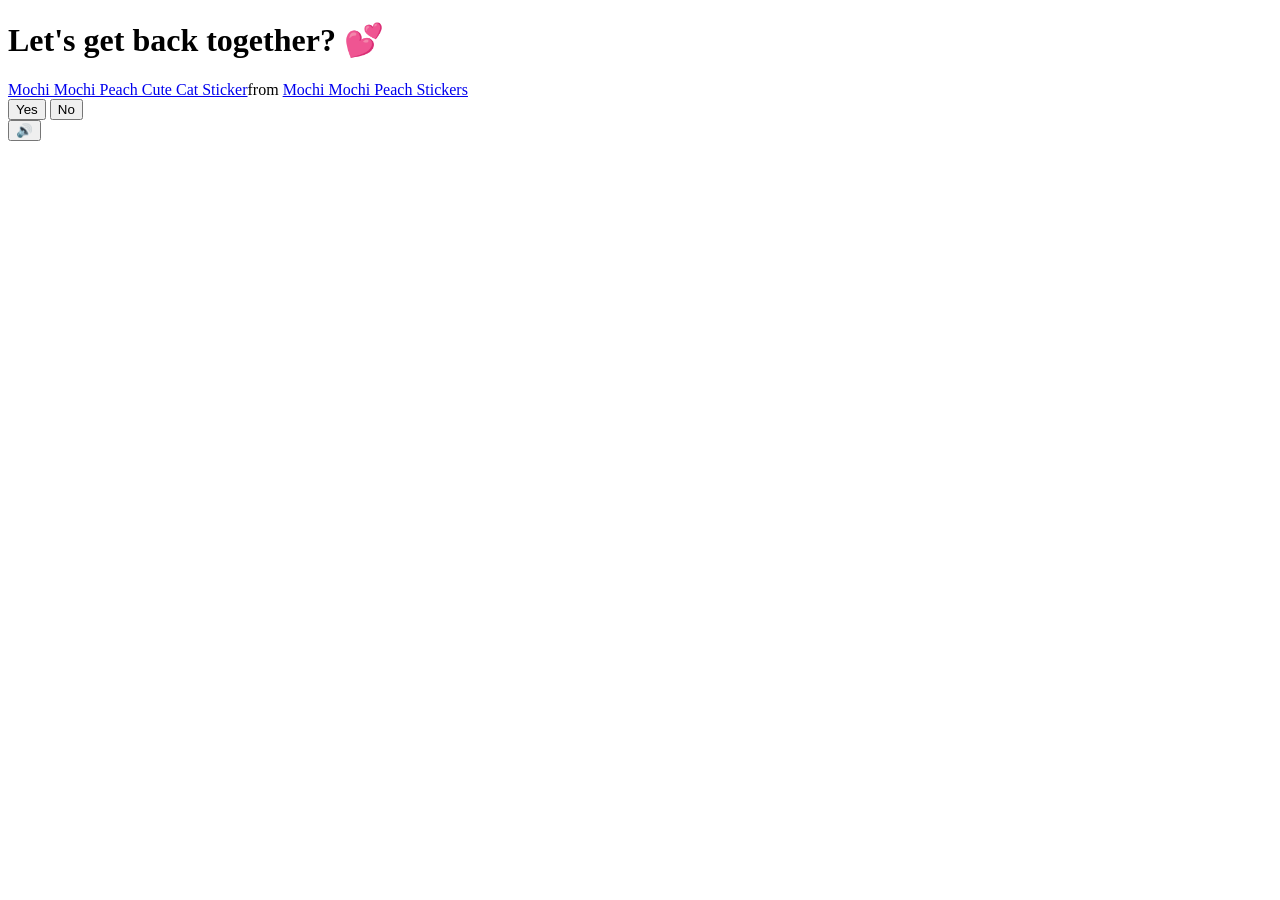
==== index.html @ fb06d25c "Update title and heading for Valentine's theme" ====
<!DOCTYPE html>
<html lang="en">
<head>
    <meta charset="UTF-8">
    <meta name="viewport" content="width=device-width, initial-scale=1.0">
    <title>Let's get back together? 💕</title>
    <link rel="preconnect" href="https://fonts.googleapis.com">
    <link href="https://fonts.googleapis.com/css2?family=Nunito:wght@400;700;800;900&display=swap" rel="stylesheet">
    <link rel="stylesheet" href="style.css">
</head>
<body>
    <div class="hearts-bg"></div>

    <div class="container">
        <h1>Let's get back together? 💕</h1>

        <div class="gif-container">
            <div class="tenor-gif-embed" data-postid="15325721" data-share-method="host" data-aspect-ratio="1.23552" data-width="100%"><a href="https://tenor.com/view/mochi-mochi-peach-cute-cat-kitty-mochi-peach-begging-gif-15325721">Mochi Mochi Peach Cute Cat Sticker</a>from <a href="https://tenor.com/search/mochi+mochi+peach-stickers">Mochi Mochi Peach Stickers</a></div> <script type="text/javascript" async src="https://tenor.com/embed.js"></script>
        </div>

        <div class="buttons">
            <button id="yes-btn" onclick="handleYesClick()">Yes</button>
            <button id="no-btn" onclick="handleNoClick()">No</button>
        </div>
        <div id="tease-toast"></div>
    </div>

    <audio id="bg-music" loop autoplay muted>
        <source src="music/beabadoobee - Glue Song (Lyrics).mp3" type="audio/mpeg">
    </audio>

    <button id="music-toggle" onclick="toggleMusic()" title="Toggle music">🔊</button>

    <script src="script.js"></script>
</body>
</html>
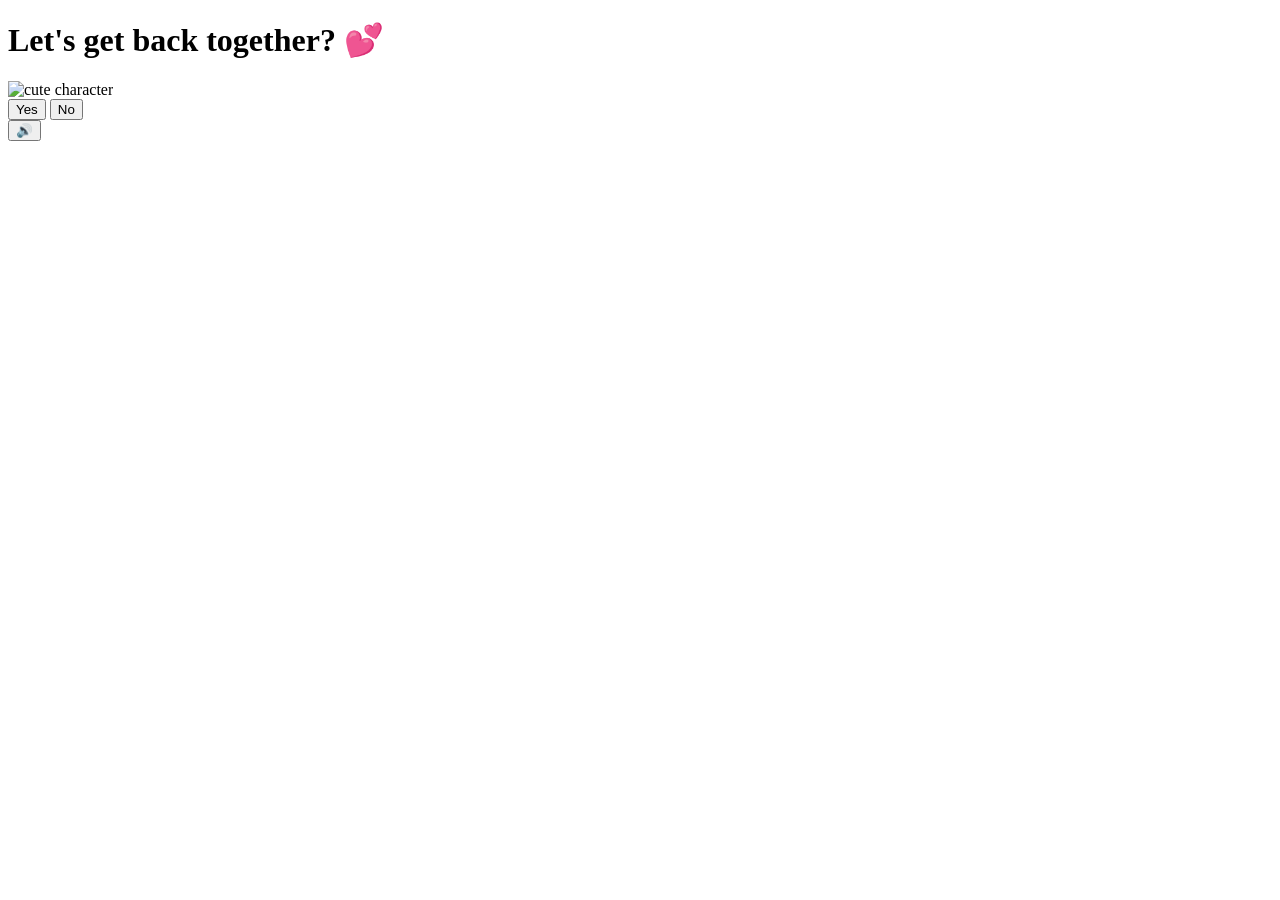
==== commit 844f43a1: "Update GIF embed to image tag for cat GIF Replaced GIF embed with an image tag for the cat GIF." ====
--- a/index.html
+++ b/index.html
@@ -15,7 +15,7 @@
         <h1>Let's get back together? 💕</h1>
 
         <div class="gif-container">
-            <div class="tenor-gif-embed" data-postid="15325721" data-share-method="host" data-aspect-ratio="1.23552" data-width="100%"><a href="https://tenor.com/view/mochi-mochi-peach-cute-cat-kitty-mochi-peach-begging-gif-15325721">Mochi Mochi Peach Cute Cat Sticker</a>from <a href="https://tenor.com/search/mochi+mochi+peach-stickers">Mochi Mochi Peach Stickers</a></div> <script type="text/javascript" async src="https://tenor.com/embed.js"></script>
+            <img id="cat-gif" src="https://tenor.com/view/mochi-mochi-peach-cute-cat-kitty-mochi-peach-begging-gif-15325721" alt="cute character">
         </div>
 
         <div class="buttons">
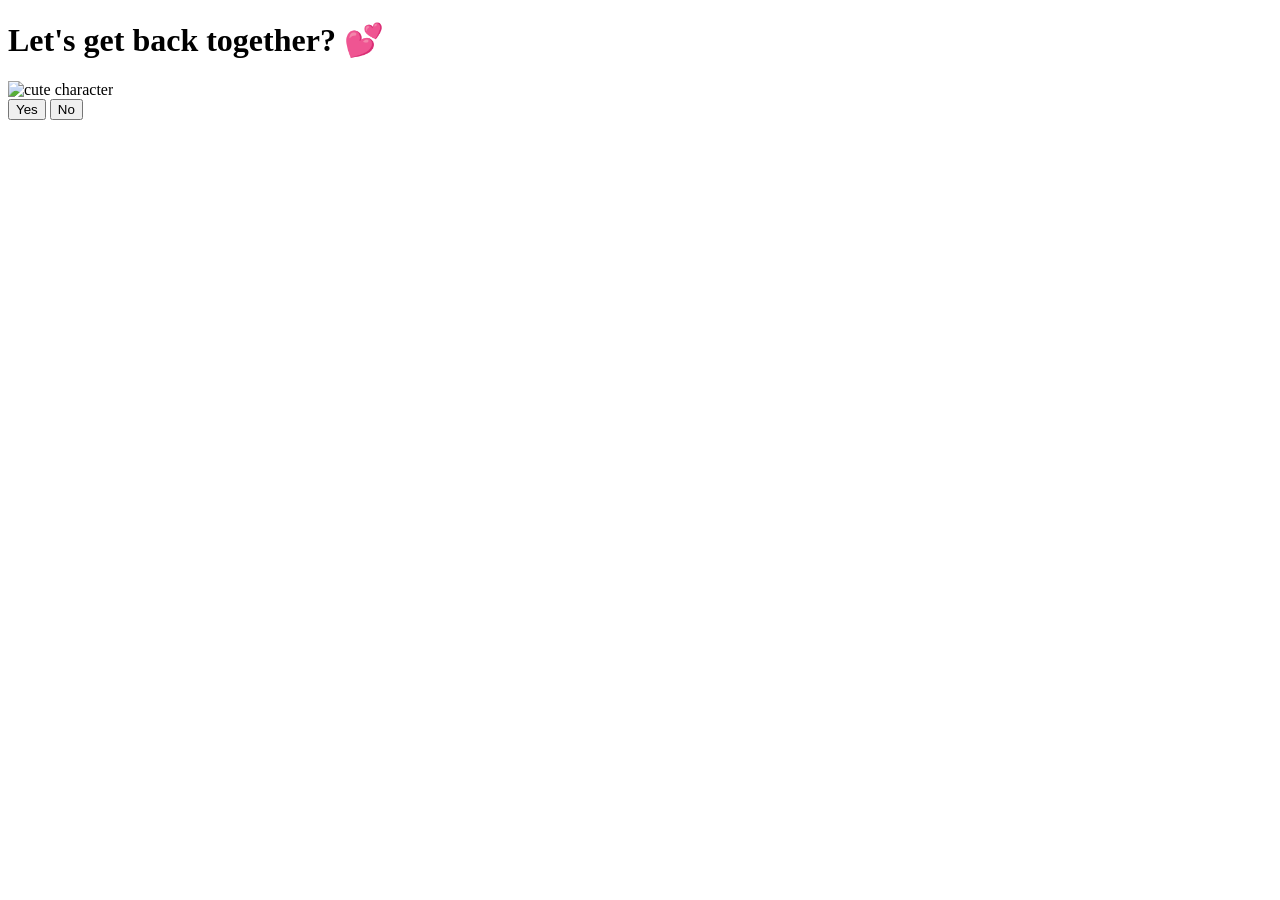
==== commit 8c0b95e1: "Update index.html" ====
--- a/index.html
+++ b/index.html
@@ -15,7 +15,7 @@
         <h1>Let's get back together? 💕</h1>
 
         <div class="gif-container">
-            <img id="cat-gif" src="https://tenor.com/view/mochi-mochi-peach-cute-cat-kitty-mochi-peach-begging-gif-15325721" alt="cute character">
+            <img id="cat-gif" src="https://media.tenor.com/wsVaAXbCmWUAAAAi/mochi-mochi-peach-cute-cat.gif" alt="cute character">
         </div>
 
         <div class="buttons">
@@ -25,11 +25,9 @@
         <div id="tease-toast"></div>
     </div>
 
-    <audio id="bg-music" loop autoplay muted>
-        <source src="music/beabadoobee - Glue Song (Lyrics).mp3" type="audio/mpeg">
+    <audio id="bg-music" loop>
+        <source src="music/VID_20260607203742.mp3" type="audio/mpeg">
     </audio>
-
-    <button id="music-toggle" onclick="toggleMusic()" title="Toggle music">🔊</button>
 
     <script src="script.js"></script>
 </body>
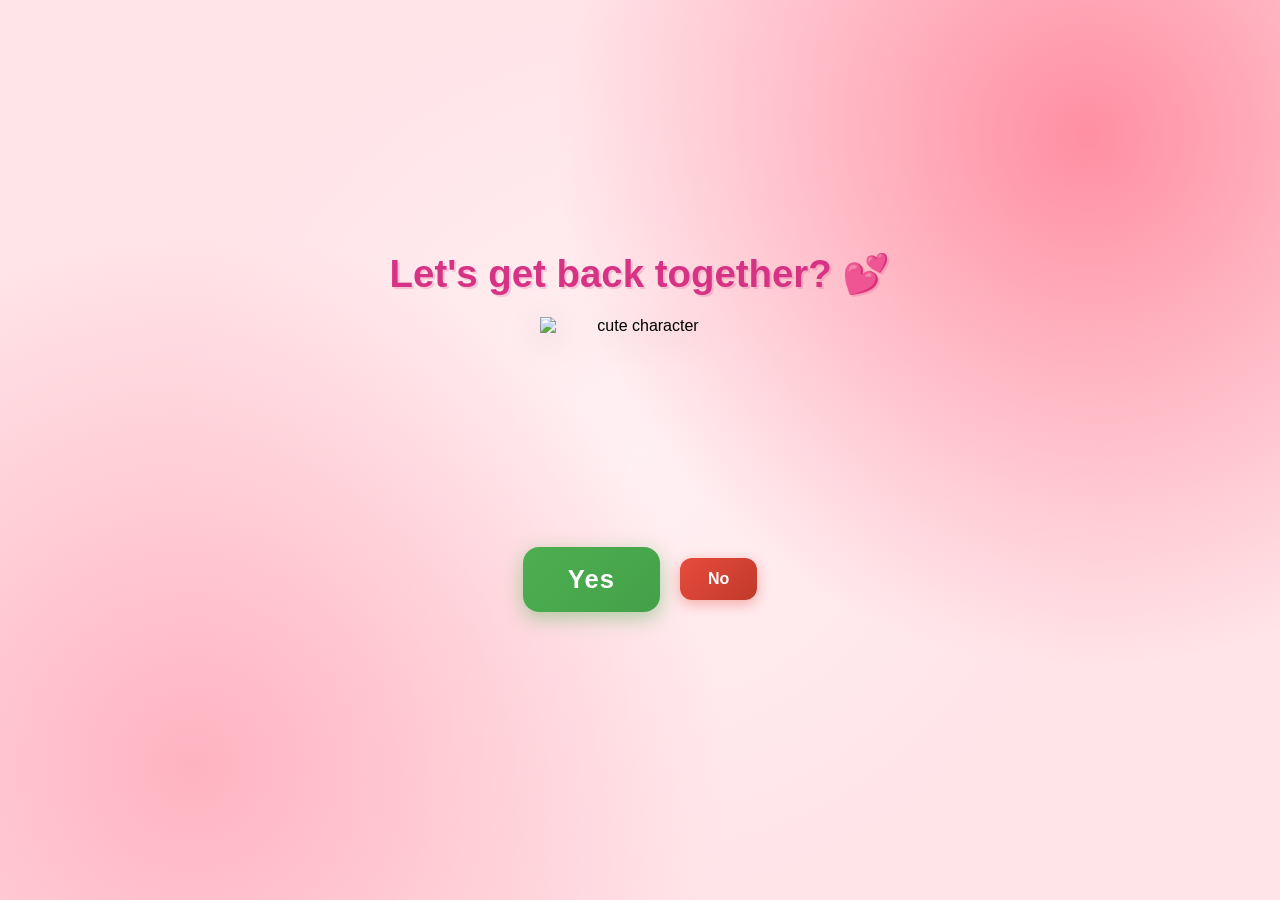
==== commit 558fdec7: "Update index.html" ====
--- a/index.html
+++ b/index.html
@@ -25,7 +25,7 @@
         <div id="tease-toast"></div>
     </div>
 
-    <audio id="bg-music" loop>
+    <audio id="bg-music" loop preload="auto">
         <source src="music/VID_20260607203742.mp3" type="audio/mpeg">
     </audio>
 
--- a/style.css
+++ b/style.css
@@ -0,0 +1,184 @@
+* {
+    margin: 0;
+    padding: 0;
+    box-sizing: border-box;
+}
+
+body {
+    background-color: #FFE4E8;
+    font-family: 'Nunito', sans-serif;
+    min-height: 100vh;
+    display: flex;
+    justify-content: center;
+    align-items: center;
+    overflow: hidden;
+    background-image:
+        radial-gradient(circle at 15% 85%, #ffb3c1 0%, transparent 40%),
+        radial-gradient(circle at 85% 15%, #ff8fa3 0%, transparent 40%),
+        radial-gradient(circle at 50% 50%, #fff0f3 0%, transparent 60%);
+}
+
+/* Floating hearts background */
+.hearts-bg {
+    position: fixed;
+    top: 0; left: 0; right: 0; bottom: 0;
+    pointer-events: none;
+    z-index: 0;
+    overflow: hidden;
+}
+
+.hearts-bg::before,
+.hearts-bg::after {
+    content: '💕 💗 💖 💝 💓';
+    position: absolute;
+    font-size: 1.5rem;
+    opacity: 0.15;
+    animation: floatHearts 12s linear infinite;
+    white-space: nowrap;
+    top: 100%;
+    left: 10%;
+}
+
+.hearts-bg::after {
+    animation-delay: 6s;
+    left: 60%;
+    content: '💗 💕 💓 💖 💝';
+}
+
+@keyframes floatHearts {
+    from { transform: translateY(0); opacity: 0.15; }
+    to { transform: translateY(-110vh); opacity: 0; }
+}
+
+.container {
+    position: relative;
+    z-index: 1;
+    text-align: center;
+    padding: 40px 20px;
+}
+
+h1 {
+    font-size: 2.4rem;
+    color: #d63384;
+    font-weight: 900;
+    margin-bottom: 20px;
+    text-shadow: 2px 2px 0px rgba(214, 51, 132, 0.2);
+    animation: wiggle 2s ease-in-out infinite;
+}
+
+@keyframes wiggle {
+    0%, 100% { transform: rotate(-1deg); }
+    50% { transform: rotate(1deg); }
+}
+
+.gif-container {
+    margin: 20px auto;
+    display: flex;
+    justify-content: center;
+}
+
+#cat-gif {
+    width: 200px;
+    height: 200px;
+    object-fit: contain;
+    filter: drop-shadow(0 8px 16px rgba(0,0,0,0.15));
+    transition: opacity 0.3s ease;
+}
+
+.buttons {
+    display: flex;
+    gap: 20px;
+    justify-content: center;
+    align-items: center;
+    margin-top: 30px;
+    flex-wrap: wrap;
+}
+
+#yes-btn {
+    background: linear-gradient(135deg, #4CAF50, #45a049);
+    color: white;
+    border: none;
+    border-radius: 16px;
+    font-size: 1.6rem;
+    font-weight: 900;
+    font-family: 'Nunito', sans-serif;
+    padding: 18px 45px;
+    cursor: pointer;
+    transition: transform 0.15s, box-shadow 0.15s;
+    box-shadow: 0 6px 20px rgba(76, 175, 80, 0.45);
+    letter-spacing: 1px;
+}
+
+#yes-btn:hover {
+    transform: scale(1.06) translateY(-2px);
+    box-shadow: 0 10px 28px rgba(76, 175, 80, 0.55);
+}
+
+#yes-btn:active {
+    transform: scale(0.98);
+}
+
+#no-btn {
+    background: linear-gradient(135deg, #e74c3c, #c0392b);
+    color: white;
+    border: none;
+    border-radius: 12px;
+    font-size: 1rem;
+    font-weight: 700;
+    font-family: 'Nunito', sans-serif;
+    padding: 12px 28px;
+    cursor: pointer;
+    transition: background 0.2s, left 0.25s ease, top 0.25s ease;
+    box-shadow: 0 4px 14px rgba(231, 76, 60, 0.4);
+}
+
+#no-btn:hover {
+    background: linear-gradient(135deg, #c0392b, #a93226);
+}
+
+
+#tease-toast {
+    margin-top: 14px;
+    font-size: 1rem;
+    color: #d63384;
+    font-weight: 700;
+    font-style: italic;
+    opacity: 0;
+    transform: translateY(6px);
+    transition: opacity 0.3s ease, transform 0.3s ease;
+    min-height: 1.5rem;
+}
+
+#tease-toast.show {
+    opacity: 1;
+    transform: translateY(0);
+}
+
+/* Yes page specific */
+.yes-container h1.yes-title {
+    font-size: 2.8rem;
+    animation: bounceTitle 0.6s ease infinite alternate;
+}
+
+@keyframes bounceTitle {
+    from { transform: translateY(0) rotate(-1deg); }
+    to { transform: translateY(-12px) rotate(1deg); }
+}
+
+.yes-message {
+    font-size: 1.4rem;
+    color: #e91e8c;
+    font-weight: 700;
+    margin-top: 24px;
+    animation: fadeIn 1s ease 0.5s both;
+}
+
+@keyframes fadeIn {
+    from { opacity: 0; transform: translateY(10px); }
+    to { opacity: 1; transform: translateY(0); }
+}
+
+.yes-container #cat-gif {
+    width: 260px;
+    height: 260px;
+}
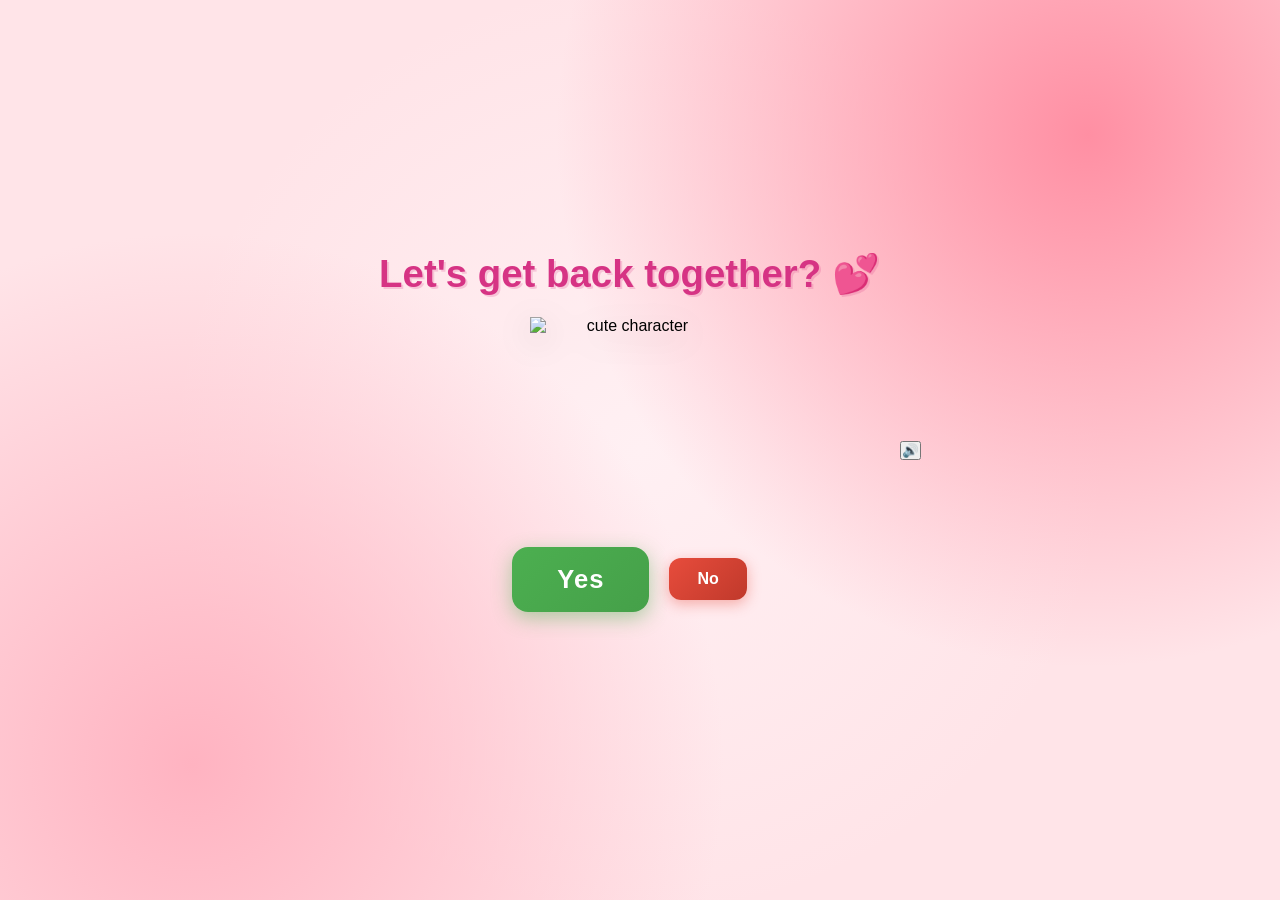
==== commit 6da86a05: "Modify audio settings and add music toggle button Updated audio element to autoplay and muted. Added" ====
--- a/index.html
+++ b/index.html
@@ -25,9 +25,11 @@
         <div id="tease-toast"></div>
     </div>
 
-    <audio id="bg-music" loop preload="auto">
+    <audio id="bg-music" loop autoplay muted>
         <source src="music/VID_20260607203742.mp3" type="audio/mpeg">
     </audio>
+
+     <button id="music-toggle" onclick="toggleMusic()" title="Toggle music">🔊</button>
 
     <script src="script.js"></script>
 </body>
